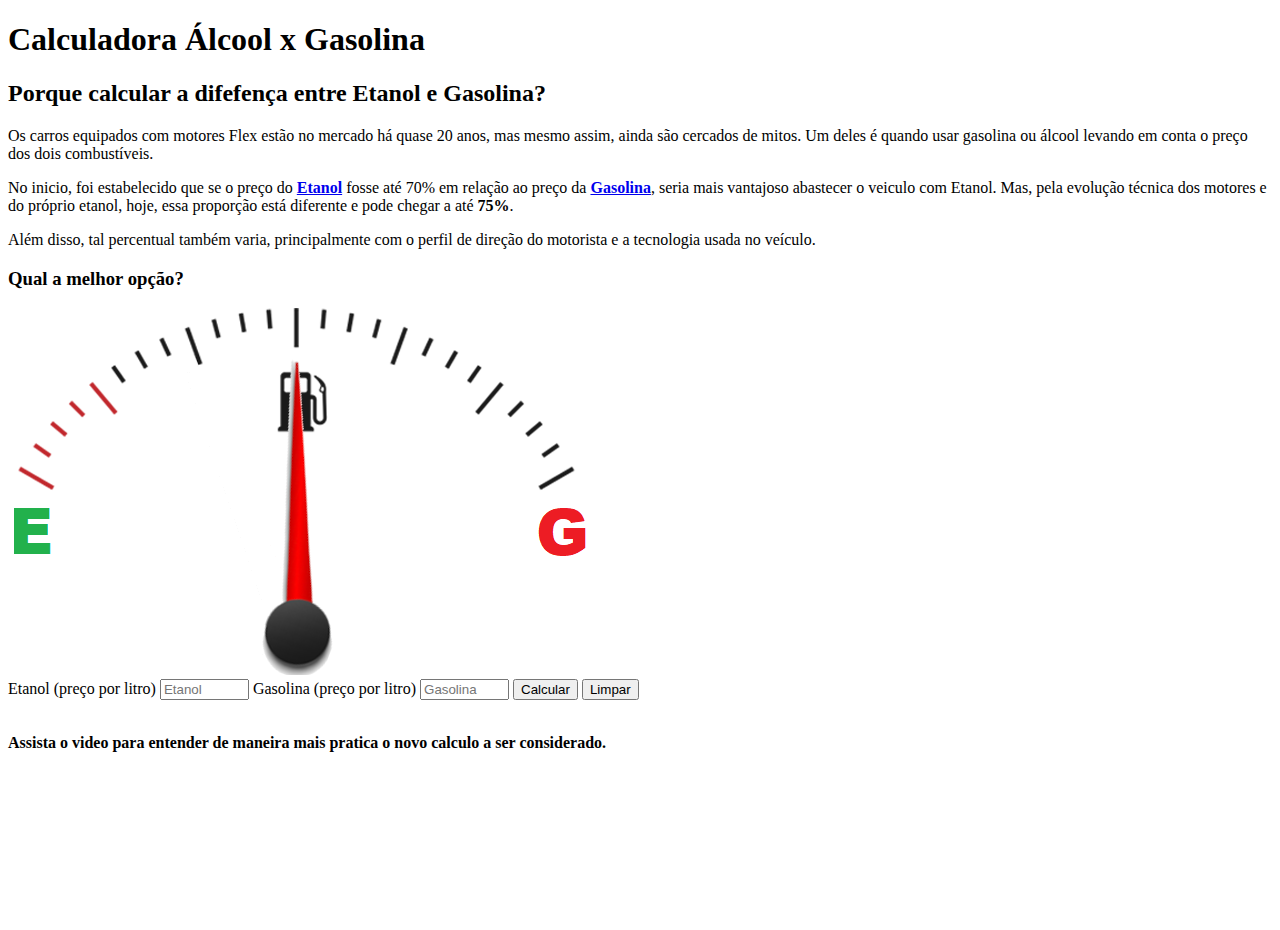
==== index.html @ 266f3105 "Update index.html" ====
<!DOCTYPE html>
<html lang="PT-BR">
<head>
    <meta charset="UTF-8">
    <meta http-equiv="X-UA-Compatible" content="IE=edge">
    <meta name="viewport" content="width=device-width, initial-scale=1.0">
    <title>Calculadora Etanol x Gasolina</title>
    <link rel="stylesheet" href="style.css">
</head>
<body>
    <main>
        <header>
            <h1>
                Calculadora Álcool x Gasolina
            </h1>
        </header>
        <div class="artigo">
        <h2>
            Porque calcular a difefença entre Etanol e Gasolina?
        </h2>
        <article>
            <p>
                Os carros equipados com motores Flex estão no mercado há quase 20 anos, mas mesmo assim, ainda são cercados de mitos. Um deles é quando usar gasolina ou álcool levando em conta o preço dos dois combustíveis.
            </p>
            <p>
                No inicio, foi estabelecido que se o preço do <strong><a href="https://precos.petrobras.com.br/" target="_blank">Etanol</a></strong> fosse até 70% em relação ao preço da <strong><a href="https://precos.petrobras.com.br/" target="_blank">Gasolina</a></strong>, seria mais vantajoso abastecer o veiculo com Etanol. Mas, pela evolução técnica dos motores e do próprio etanol, hoje, essa proporção está diferente e pode chegar a até <strong>75%</strong>.
            </p>
            <p>
                Além disso, tal percentual também varia, principalmente com o perfil de direção do motorista e a tecnologia usada no veículo.
            </p>
            </article>
        </div>
        <div class="pag">
            <div class="box1">
                <h3>Qual a melhor opção?</h3>
        
                <picture>
                    <img src="neutro.png" alt="Calculadora EtanolxGasolina" id="status">
                </picture>
                <div id="msg"></div>
                <form name="frmFlex">
                        <label for=txtEtanol>Etanol (preço por litro)</label>
                        <input type="text" value="" maxlength="4" placeholder="Etanol" size="8" name="txtEtanol">
                        <label for=txtEtanol>Gasolina (preço por litro)</label>
                        <input type="text" value="" maxlength="4"  placeholder="Gasolina" size="8" name="txtGasolina">
                        <button type="button"  value="Vantagem" onclick="calcular()">Calcular</button>
                        <button type="reset" value="Limpar" onclick="resetar()">Limpar</button>
                </form>
            </div>
            </div>
        <br><p>
            <strong>Assista o video para entender de maneira mais pratica o novo calculo a ser considerado.</strong>
        </p>
        
        <div class="boxvideo">
            <iframe  src="https://www.youtube.com/embed/Bzdy_JLXS5A" title="YouTube video player" frameborder="0" allow="accelerometer; autoplay; clipboard-write; encrypted-media; gyroscope; picture-in-picture" allowfullscreen></iframe>
        </div>
    </main>
    <footer>

    </footer>
    <script src="calcflex.js"></script>
    
</body>
</html>
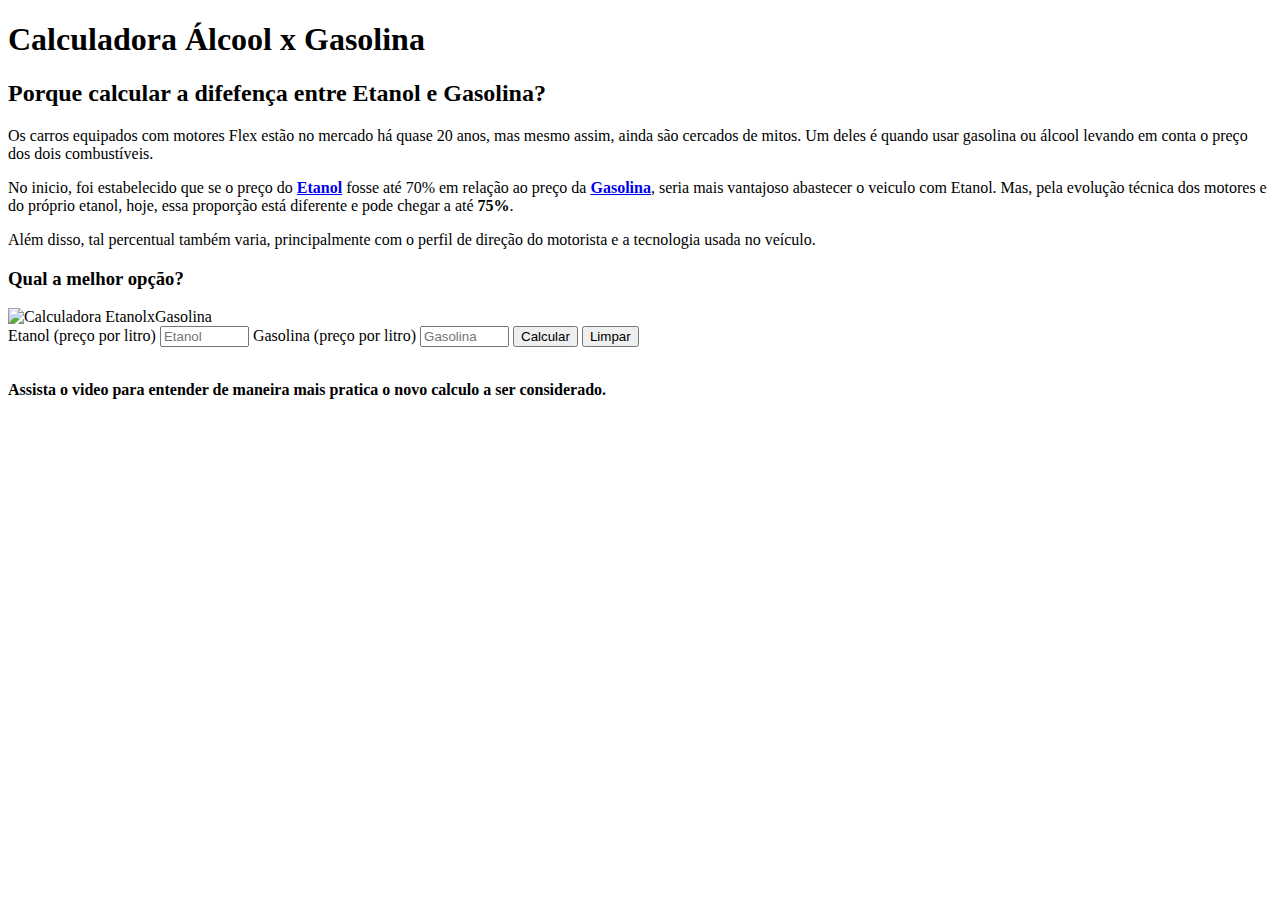
==== commit eba0a96d: "Update index.html" ====
--- a/index.html
+++ b/index.html
@@ -35,7 +35,7 @@
                 <h3>Qual a melhor opção?</h3>
         
                 <picture>
-                    <img src="neutro.png" alt="Calculadora EtanolxGasolina" id="status">
+                    <img src="imagens/neutro.png" alt="Calculadora EtanolxGasolina" id="status">
                 </picture>
                 <div id="msg"></div>
                 <form name="frmFlex">
